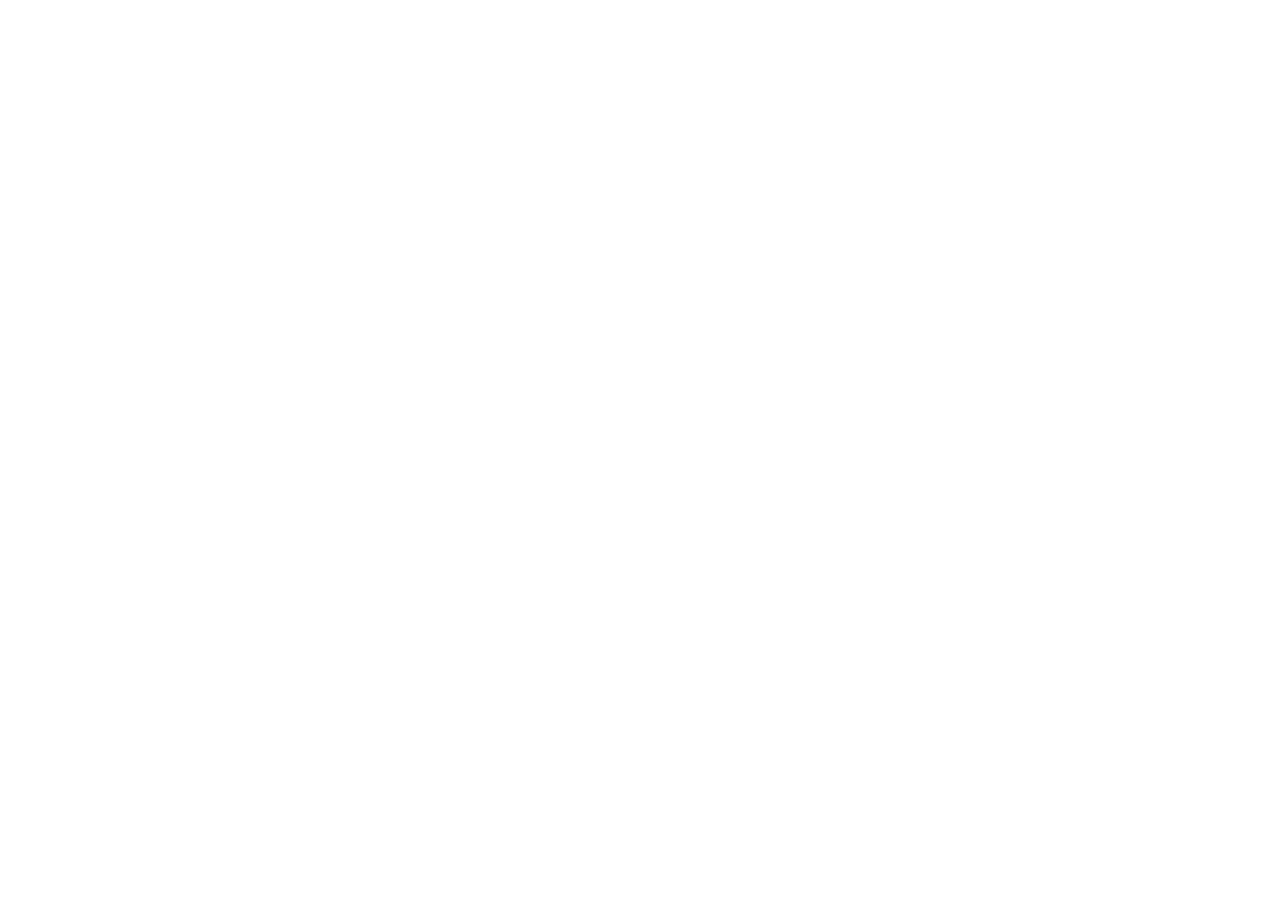
==== index.html @ 44f3b739 "Initial commit" ====
<!DOCTYPE html>
<html lang="en">
<head>
    <meta charset="UTF-8">
    <title>Title</title>
    <link rel="stylesheet" href="style.css">
</head>
<body>

</body>
<script type="module" src="./src/main.js"></script>
</html>
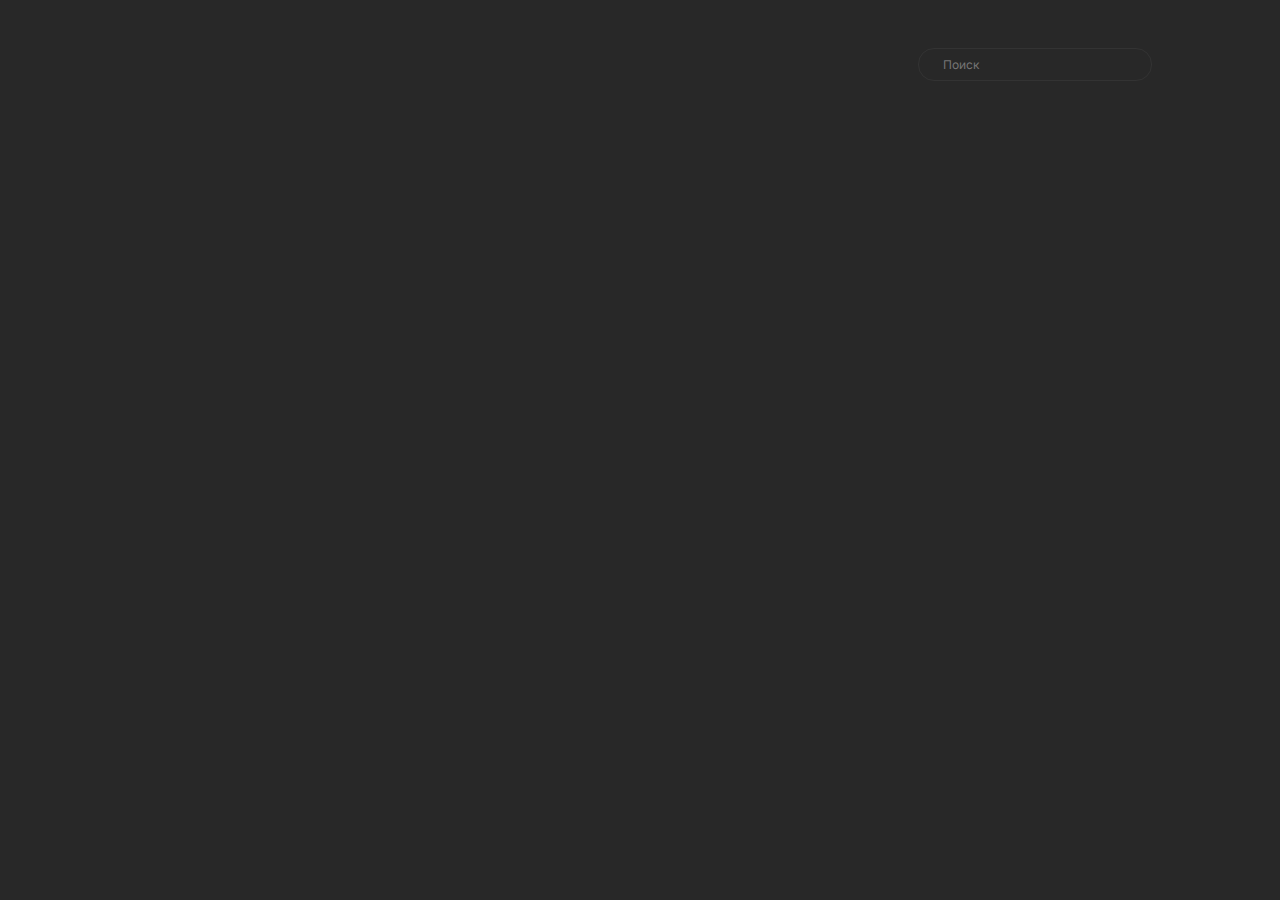
==== commit 4195eb9d: "Observable Property" ====
--- a/index.html
+++ b/index.html
@@ -2,11 +2,22 @@
 <html lang="en">
 <head>
     <meta charset="UTF-8">
-    <title>Title</title>
+    <title>Posts List</title>
     <link rel="stylesheet" href="style.css">
+    <link rel="preconnect" href="https://fonts.googleapis.com">
+    <link rel="preconnect" href="https://fonts.gstatic.com" crossorigin>
+    <link href="https://fonts.googleapis.com/css2?family=Inter:wght@100..900&display=swap" rel="stylesheet">
 </head>
 <body>
-
+<div id="container">
+    <div id="search-wrapper">
+        <div class="search-bar-layout">
+            <i class="fa-solid fa-magnifying-glass"></i>
+            <input id="search-bar" type="text" placeholder="Поиск">
+        </div>
+    </div>
+</div>
 </body>
 <script type="module" src="./src/main.js"></script>
+<script src="https://kit.fontawesome.com/4a4e8d859d.js" crossorigin="anonymous"></script>
 </html>--- a/style.css
+++ b/style.css
@@ -0,0 +1,53 @@
+* {
+    padding: 0;
+    margin: 0;
+    box-sizing: border-box;
+    font-family: 'Inter', sans-serif;
+    font-size: 12px;
+    color: #e5e5e5;
+}
+
+body {
+    background: #282828;
+}
+
+.search-bar-layout {
+    display: flex;
+    flex-direction: row;
+    gap: 8px;
+    align-items: center;
+    border: 1px #333 solid;
+    padding: 8px 16px;
+    border-radius: 16px;
+}
+
+.search-bar-layout input {
+    background: transparent;
+    border: none;
+}
+
+.search-bar-layout input:focus {
+    outline: none;
+}
+
+#search-wrapper {
+    display: flex;
+    justify-content: end;
+}
+
+.spacer {
+    flex-grow: 1;
+}
+
+#container {
+    padding: 48px 10%;
+    width: 100%;
+    gap: 16px;
+    display: flex;
+    flex-direction: column;
+    align-items: center;
+}
+
+#container > * {
+    width: 100%;
+}